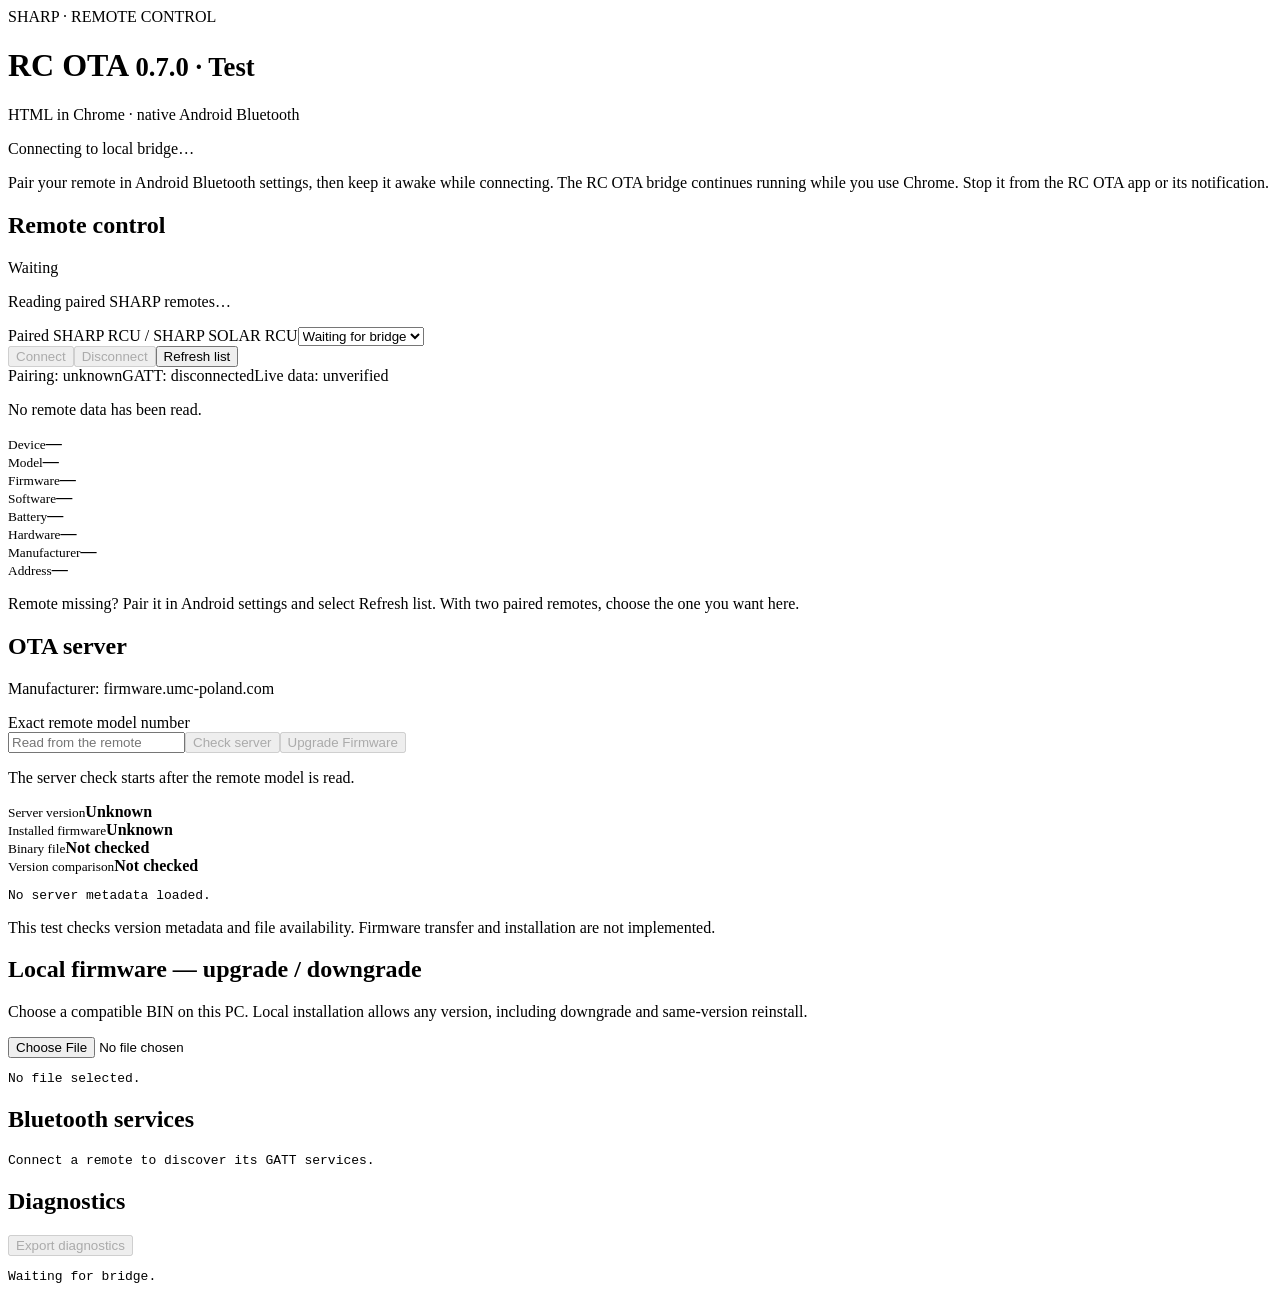
==== docs/local/index.html @ 333d70f3 "Add Windows firmware updates and local BIN downgrade" ====
<!doctype html>
<html lang="en">
<head><meta charset="utf-8"><meta name="viewport" content="width=device-width, initial-scale=1, viewport-fit=cover"><meta name="theme-color" content="#0c1520"><title>RC OTA 0.7.0 · Local Bridge</title><link rel="stylesheet" href="./local.css"></head>
<body>
<header><div><span class="eyebrow">SHARP · REMOTE CONTROL</span><h1>RC OTA <small>0.7.0 · Test</small></h1><p id="platformIntro">HTML in Chrome · native Android Bluetooth</p></div><span class="badge" id="transport">Connecting to local bridge…</span></header>
<p class="intro" id="intro">Pair your remote in Android Bluetooth settings, then keep it awake while connecting. The RC OTA bridge continues running while you use Chrome. Stop it from the RC OTA app or its notification.</p>
<p id="bridgeError" class="notice" role="alert" hidden></p>
<main>
<section class="panel"><div class="section-head"><h2>Remote control</h2><span class="badge" id="connection">Waiting</span></div>
<p id="status" role="status">Reading paired SHARP remotes…</p>
<label for="remote">Paired SHARP RCU / SHARP SOLAR RCU</label><select id="remote"><option value="">Waiting for bridge</option></select>
<div class="actions"><button id="connect" disabled>Connect</button><button id="disconnect" disabled>Disconnect</button><button id="refresh">Refresh list</button><button id="chooseLocalFirmware" hidden>Local BIN upgrade / downgrade</button></div>
<div class="stages"><span id="paired">Pairing: unknown</span><span id="gatt">GATT: disconnected</span><span id="verified">Live data: unverified</span></div>
<p id="permissions" class="environment"></p><p id="readTime" class="notice">No remote data has been read.</p>
<div class="grid"><div><small>Device</small><strong id="name">—</strong></div><div><small>Model</small><strong id="model">—</strong></div><div><small>Firmware</small><strong id="firmware">—</strong></div><div><small>Software</small><strong id="software">—</strong></div><div><small>Battery</small><strong id="level">—</strong></div><div><small>Hardware</small><strong id="hardware">—</strong></div><div><small>Manufacturer</small><strong id="manufacturer">—</strong></div><div><small>Address</small><strong id="address">—</strong></div></div>
<p class="hint">Remote missing? Pair it in Android settings and select Refresh list. With two paired remotes, choose the one you want here.</p></section>
<section class="panel"><h2>OTA server</h2><p>Manufacturer: firmware.umc-poland.com</p><label for="otaModel">Exact remote model number</label><div class="actions"><input id="otaModel" type="text" maxlength="80" placeholder="Read from the remote" autocomplete="off"><button id="checkOta" disabled>Check server</button><button id="firmwareUpgrade" class="upgrade-primary" disabled>Upgrade Firmware</button></div><p id="otaStatus" role="status">The server check starts after the remote model is read.</p>
<div class="grid"><div><small>Server version</small><strong id="otaVersion">Unknown</strong></div><div><small>Installed firmware</small><strong id="otaCurrent">Unknown</strong></div><div><small>Binary file</small><strong id="otaBinary">Not checked</strong></div><div><small>Version comparison</small><strong id="otaComparison">Not checked</strong></div></div><pre id="otaDetails">No server metadata loaded.</pre><p class="notice" id="otaNotice">This test checks version metadata and file availability. Firmware transfer and installation are not implemented.</p></section>
<section class="panel local-panel" id="localFirmwarePanel"><h2>Local firmware — upgrade / downgrade</h2><p>Choose a compatible BIN on this PC. Local installation allows any version, including downgrade and same-version reinstall.</p><input id="file" type="file" accept=".bin"><pre id="fileInfo">No file selected.</pre><div id="localInstallControls" hidden><label for="localVersion">Target version (optional; detected from a standard BIN filename)</label><input id="localVersion" type="text" maxlength="40" placeholder="For example: V0.0.2"><div class="actions"><button id="prepareLocal" disabled>Prepare local firmware</button></div><p class="hint">16 bytes–1 MiB, BIN only. The file is sent only to the local Windows bridge. No server lookup or newer-version requirement applies.</p></div></section>
<section class="panel upgrade-panel" id="upgradePanel" hidden>
<div class="section-head"><h2>Upgrade Firmware</h2><span class="badge" id="upgradeBadge">Package check</span></div>
<p id="upgradeStatus" role="status">Select Upgrade Firmware in the OTA server panel to download and verify the package.</p>
<progress id="upgradeProgress" max="100" value="0" hidden aria-label="Firmware transfer progress"></progress>
<pre id="upgradeDetails"></pre>
<div id="installReview" hidden><p class="notice">Experimental Windows OTA. Server upgrade was verified on one AN2101A-20UM021-001 remote. Use a compatible BIN and keep the remote powered and nearby throughout transfer.</p>
<label class="install-confirm"><input type="checkbox" id="confirmInstall"><span id="installConsentText">I want to install this verified package on the selected remote.</span></label>
<div class="actions"><button id="firmwareInstall" disabled>Install on remote</button></div></div>
<p class="hint">Server installation requires a newer version. Local BIN installation allows older, newer or the same version. Both require a supported OTA service and your confirmation.</p>
</section>

<section class="panel"><h2>Bluetooth services</h2><pre id="services">Connect a remote to discover its GATT services.</pre></section>
<section class="panel activity"><div class="section-head"><h2>Diagnostics</h2><button id="export" disabled>Export diagnostics</button></div><pre id="log">Waiting for bridge.</pre></section>
</main><script src="./ota.js"></script><script src="./local.js"></script>
</body></html>
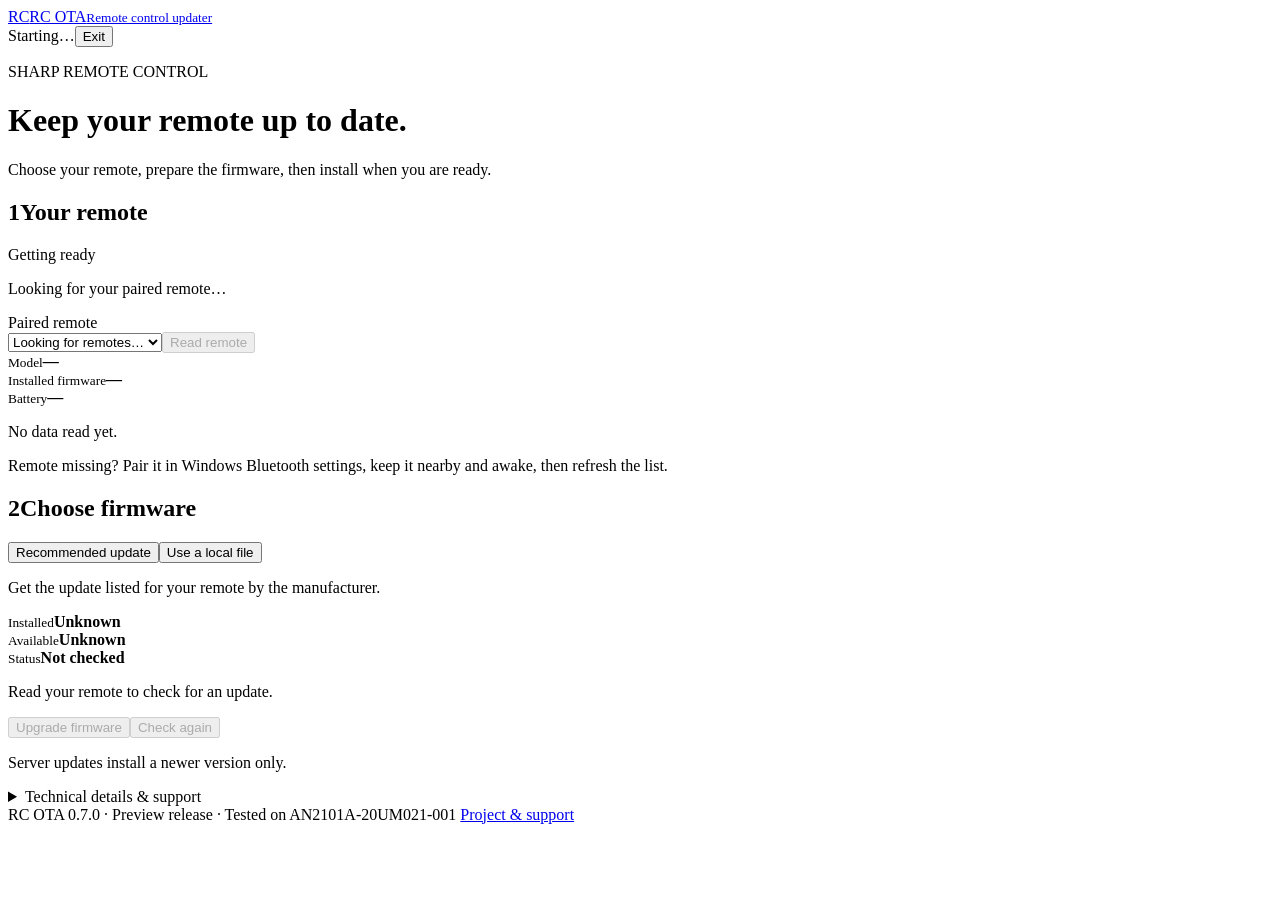
==== commit 9849703c: "Release 0.11.0 with customer UI and standalone Windows app" ====
--- a/docs/local/index.html
+++ b/docs/local/index.html
@@ -1,34 +1,17 @@
 <!doctype html>
-<html lang="en">
-<head><meta charset="utf-8"><meta name="viewport" content="width=device-width, initial-scale=1, viewport-fit=cover"><meta name="theme-color" content="#0c1520"><title>RC OTA 0.7.0 · Local Bridge</title><link rel="stylesheet" href="./local.css"></head>
-<body>
-<header><div><span class="eyebrow">SHARP · REMOTE CONTROL</span><h1>RC OTA <small>0.7.0 · Test</small></h1><p id="platformIntro">HTML in Chrome · native Android Bluetooth</p></div><span class="badge" id="transport">Connecting to local bridge…</span></header>
-<p class="intro" id="intro">Pair your remote in Android Bluetooth settings, then keep it awake while connecting. The RC OTA bridge continues running while you use Chrome. Stop it from the RC OTA app or its notification.</p>
-<p id="bridgeError" class="notice" role="alert" hidden></p>
-<main>
-<section class="panel"><div class="section-head"><h2>Remote control</h2><span class="badge" id="connection">Waiting</span></div>
-<p id="status" role="status">Reading paired SHARP remotes…</p>
-<label for="remote">Paired SHARP RCU / SHARP SOLAR RCU</label><select id="remote"><option value="">Waiting for bridge</option></select>
-<div class="actions"><button id="connect" disabled>Connect</button><button id="disconnect" disabled>Disconnect</button><button id="refresh">Refresh list</button><button id="chooseLocalFirmware" hidden>Local BIN upgrade / downgrade</button></div>
-<div class="stages"><span id="paired">Pairing: unknown</span><span id="gatt">GATT: disconnected</span><span id="verified">Live data: unverified</span></div>
-<p id="permissions" class="environment"></p><p id="readTime" class="notice">No remote data has been read.</p>
-<div class="grid"><div><small>Device</small><strong id="name">—</strong></div><div><small>Model</small><strong id="model">—</strong></div><div><small>Firmware</small><strong id="firmware">—</strong></div><div><small>Software</small><strong id="software">—</strong></div><div><small>Battery</small><strong id="level">—</strong></div><div><small>Hardware</small><strong id="hardware">—</strong></div><div><small>Manufacturer</small><strong id="manufacturer">—</strong></div><div><small>Address</small><strong id="address">—</strong></div></div>
-<p class="hint">Remote missing? Pair it in Android settings and select Refresh list. With two paired remotes, choose the one you want here.</p></section>
-<section class="panel"><h2>OTA server</h2><p>Manufacturer: firmware.umc-poland.com</p><label for="otaModel">Exact remote model number</label><div class="actions"><input id="otaModel" type="text" maxlength="80" placeholder="Read from the remote" autocomplete="off"><button id="checkOta" disabled>Check server</button><button id="firmwareUpgrade" class="upgrade-primary" disabled>Upgrade Firmware</button></div><p id="otaStatus" role="status">The server check starts after the remote model is read.</p>
-<div class="grid"><div><small>Server version</small><strong id="otaVersion">Unknown</strong></div><div><small>Installed firmware</small><strong id="otaCurrent">Unknown</strong></div><div><small>Binary file</small><strong id="otaBinary">Not checked</strong></div><div><small>Version comparison</small><strong id="otaComparison">Not checked</strong></div></div><pre id="otaDetails">No server metadata loaded.</pre><p class="notice" id="otaNotice">This test checks version metadata and file availability. Firmware transfer and installation are not implemented.</p></section>
-<section class="panel local-panel" id="localFirmwarePanel"><h2>Local firmware — upgrade / downgrade</h2><p>Choose a compatible BIN on this PC. Local installation allows any version, including downgrade and same-version reinstall.</p><input id="file" type="file" accept=".bin"><pre id="fileInfo">No file selected.</pre><div id="localInstallControls" hidden><label for="localVersion">Target version (optional; detected from a standard BIN filename)</label><input id="localVersion" type="text" maxlength="40" placeholder="For example: V0.0.2"><div class="actions"><button id="prepareLocal" disabled>Prepare local firmware</button></div><p class="hint">16 bytes–1 MiB, BIN only. The file is sent only to the local Windows bridge. No server lookup or newer-version requirement applies.</p></div></section>
-<section class="panel upgrade-panel" id="upgradePanel" hidden>
-<div class="section-head"><h2>Upgrade Firmware</h2><span class="badge" id="upgradeBadge">Package check</span></div>
-<p id="upgradeStatus" role="status">Select Upgrade Firmware in the OTA server panel to download and verify the package.</p>
-<progress id="upgradeProgress" max="100" value="0" hidden aria-label="Firmware transfer progress"></progress>
-<pre id="upgradeDetails"></pre>
-<div id="installReview" hidden><p class="notice">Experimental Windows OTA. Server upgrade was verified on one AN2101A-20UM021-001 remote. Use a compatible BIN and keep the remote powered and nearby throughout transfer.</p>
-<label class="install-confirm"><input type="checkbox" id="confirmInstall"><span id="installConsentText">I want to install this verified package on the selected remote.</span></label>
-<div class="actions"><button id="firmwareInstall" disabled>Install on remote</button></div></div>
-<p class="hint">Server installation requires a newer version. Local BIN installation allows older, newer or the same version. Both require a supported OTA service and your confirmation.</p>
-</section>
-
-<section class="panel"><h2>Bluetooth services</h2><pre id="services">Connect a remote to discover its GATT services.</pre></section>
-<section class="panel activity"><div class="section-head"><h2>Diagnostics</h2><button id="export" disabled>Export diagnostics</button></div><pre id="log">Waiting for bridge.</pre></section>
-</main><script src="./ota.js"></script><script src="./local.js"></script>
-</body></html>
+<html lang="en"><head><meta charset="utf-8"><meta name="viewport" content="width=device-width, initial-scale=1"><meta name="theme-color" content="#102f3b"><title>RC OTA 0.7.0 · Remote updater</title><link rel="stylesheet" href="./local.css"></head>
+<body><header class="site-header"><a class="brand" href="#"><span class="brand-mark">RC</span><span>RC OTA<small>Remote control updater</small></span></a><div class="header-actions"><span class="badge" id="transport">Starting…</span><button id="stopBridge" class="secondary">Exit</button></div></header>
+<div class="page-heading"><p class="eyebrow">SHARP REMOTE CONTROL</p><h1>Keep your remote up to date.</h1><p id="intro">Choose your remote, prepare the firmware, then install when you are ready.</p></div>
+<p id="bridgeError" class="notice error" role="alert" hidden></p>
+<main class="workflow">
+<section class="panel"><div class="section-head"><h2><span class="step-number">1</span>Your remote</h2><span class="badge" id="connection">Getting ready</span></div>
+<p id="status" role="status">Looking for your paired remote…</p><label for="remote">Paired remote</label><div class="actions"><select id="remote"><option value="">Looking for remotes…</option></select><button id="connect" disabled>Read remote</button></div>
+<div class="summary-grid"><div><small>Model</small><strong id="model">—</strong></div><div><small>Installed firmware</small><strong id="firmware">—</strong></div><div><small>Battery</small><strong id="level">—</strong></div></div><p class="hint" id="readTime">No data read yet.</p>
+<p class="hint">Remote missing? Pair it in Windows Bluetooth settings, keep it nearby and awake, then refresh the list.</p></section>
+<section class="panel"><div class="section-head"><h2><span class="step-number">2</span>Choose firmware</h2></div>
+<div class="source-tabs" role="tablist" aria-label="Firmware source"><button id="serverMode" class="source-tab selected" role="tab" aria-selected="true">Recommended update</button><button id="localMode" class="source-tab" role="tab" aria-selected="false">Use a local file</button></div>
+<div id="serverSource"><p>Get the update listed for your remote by the manufacturer.</p><div class="summary-grid"><div><small>Installed</small><strong id="otaCurrent">Unknown</strong></div><div><small>Available</small><strong id="otaVersion">Unknown</strong></div><div><small>Status</small><strong id="otaComparison">Not checked</strong></div></div><p id="otaStatus" role="status">Read your remote to check for an update.</p><div class="actions"><button id="firmwareUpgrade" class="primary" disabled>Upgrade firmware</button><button id="checkOta" class="secondary" disabled>Check again</button></div><p class="hint" id="otaNotice">Server updates install a newer version only.</p></div>
+<div id="localFirmwarePanel" hidden><p>Choose a compatible BIN file. You can install an older, newer or the same version.</p><label for="file">Firmware file (.bin)</label><input id="file" type="file" accept=".bin"><div id="localInstallControls" hidden><details class="inline-details"><summary>Optional: set the file’s version</summary><label for="localVersion">Target version</label><input id="localVersion" type="text" maxlength="40" placeholder="Detected from the filename when possible"><p class="hint">If unknown, leave this blank. The app will show the version reported after installation.</p></details><div class="actions"><button id="prepareLocal" class="primary" disabled>Prepare this file</button></div></div><details class="inline-details"><summary>File details</summary><pre id="fileInfo">No file selected.</pre></details></div></section>
+<section class="panel" id="upgradePanel" hidden><div class="section-head"><h2><span class="step-number">3</span>Review &amp; install</h2><span class="badge" id="upgradeBadge">Choose firmware first</span></div><p id="upgradeStatus" role="status">Prepare firmware above to continue.</p><div id="customerPackage" class="review-summary" hidden><small>Selected file</small><strong id="customerFilename"></strong><p id="customerTarget"></p></div><progress id="upgradeProgress" max="100" value="0" hidden aria-label="Installation progress"></progress><div id="installReview" hidden><p class="notice">Keep the remote powered and nearby until installation finishes.</p><label class="install-confirm"><input id="confirmInstall" type="checkbox"><span id="installConsentText">This firmware is intended for my remote.</span></label><div class="actions"><button id="firmwareInstall" class="primary" disabled>Install on remote</button></div></div></section>
+<details class="panel technical"><summary>Technical details &amp; support</summary><div class="technical-body"><p id="platformIntro"></p><div class="stages"><span id="paired"></span><span id="gatt"></span><span id="verified"></span></div><p id="permissions"></p><div class="summary-grid"><div><small>Device</small><strong id="name">—</strong></div><div><small>Software</small><strong id="software">—</strong></div><div><small>Hardware</small><strong id="hardware">—</strong></div><div><small>Manufacturer</small><strong id="manufacturer">—</strong></div><div><small>Address</small><strong id="address">—</strong></div><div><small>Server file</small><strong id="otaBinary">Not checked</strong></div></div><div class="actions"><button id="refresh" class="secondary">Refresh list</button><button id="disconnect" class="secondary" disabled>Stop automatic reads</button><button id="chooseLocalFirmware" class="secondary" hidden>Local firmware</button></div><label for="otaModel">Manual model lookup</label><input id="otaModel" type="text" maxlength="80" autocomplete="off"><h3>Server information</h3><pre id="otaDetails"></pre><h3>Package information</h3><pre id="upgradeDetails"></pre><pre id="customerSupport"></pre><h3>Bluetooth services</h3><pre id="services"></pre><h3>Activity</h3><pre id="log"></pre><div class="actions"><button id="export" class="secondary" disabled>Save support report</button></div></div></details>
+</main><footer>RC OTA <span id="customerVersion">0.7.0</span> · Preview release · Tested on AN2101A-20UM021-001 <a href="https://github.com/alexanderjermakov-collab/rc-ota">Project &amp; support</a></footer><script src="./ota.js"></script><script src="./customer-ui.js"></script><script src="./local.js"></script></body></html>
